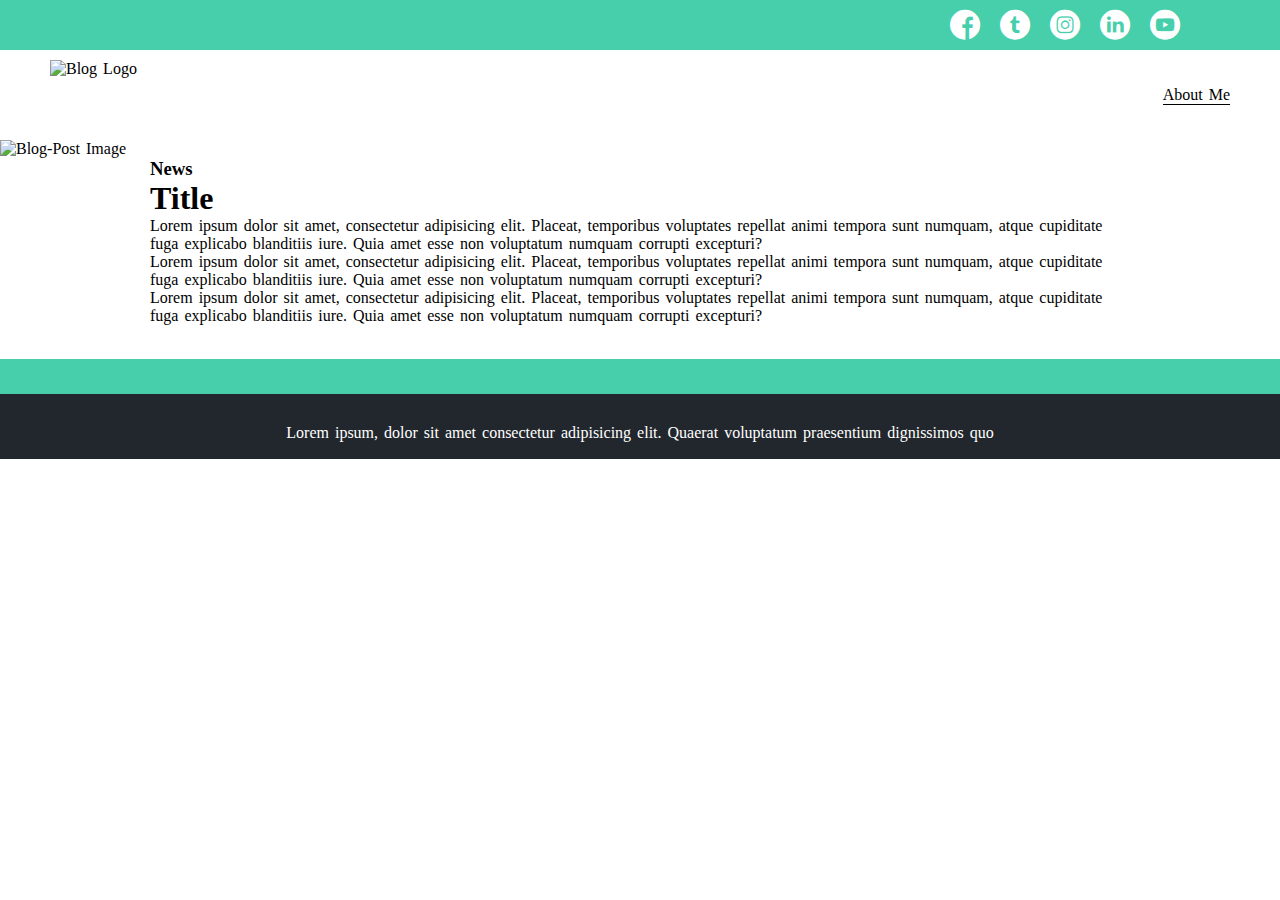
==== blog.html @ c308e5e0 "Blog.html structure" ====
<!DOCTYPE html>
<html lang="en">
    <head>
        <meta charset="UTF-8"/>
        <meta http-equiv="X-UA-Compatible" content="IE=edge"/>
        <meta name="viewport" content="width=device-width, initial-scale=1.0"/>
        <link rel="stylesheet" href="./src/styles/css/main.css">
        <link rel="stylesheet" href="./src/assets/font/flaticon.css">
        <link rel="icon" type="image/png" href="./src/assets/img/astronaut.png"/>
        <link rel="shortcut icon" type="image/png" href="./src/assets/img/astronaut.png"/>
        <title>My TechBlog</title>
    </head>

    <body>
        <header>
            <section class="header-icons-container">
                <div class="icons">
                    <a href="https://www.facebook.com" target="blank"><span class="flaticon-001-facebook"></span></a>
                    <a href="https://twitter.com" target="blank"><span class="flaticon-002-twitter"></span></a>
                    <a href="https://www.instagram.com" target="blank"><span class="flaticon-011-instagram"></span></a>
                    <a href="https://www.linkedin.com" target="blank"><span class="flaticon-010-linkedin"></span></a>
                    <a href="https://www.youtube.com" target="blank"><span class="flaticon-008-youtube"></span></a>
                </div>
            </section>

            <nav>
                <section class="nav-logo-container">
                    <a href="./"><img src="./src/assets/img/Logo-negro.png" alt="Blog Logo"></a>
                </section>

                <section class="profile-link">
                    <a href="./profile.html">About Me</a>
                </section>
            </nav>
        </header>

        <main>
            <section class="blogpost-img-container">
                <img src="./src/assets/img/main-news-img.png" alt="Blog-Post Image">
            </section>

            <section class="blogpost.main-container">
                <div class="grid-container">
                    <h3>News</h3>
                    <article>
                        <h1>Title</h1>
                        <p>Lorem ipsum dolor sit amet, consectetur adipisicing elit. Placeat, temporibus voluptates repellat animi tempora sunt numquam, atque cupiditate fuga explicabo blanditiis iure. Quia amet esse non voluptatum numquam corrupti excepturi?</p>
                        <p>Lorem ipsum dolor sit amet, consectetur adipisicing elit. Placeat, temporibus voluptates repellat animi tempora sunt numquam, atque cupiditate fuga explicabo blanditiis iure. Quia amet esse non voluptatum numquam corrupti excepturi?</p>
                        <p>Lorem ipsum dolor sit amet, consectetur adipisicing elit. Placeat, temporibus voluptates repellat animi tempora sunt numquam, atque cupiditate fuga explicabo blanditiis iure. Quia amet esse non voluptatum numquam corrupti excepturi?</p>
                    </article>
                </div>
            </section>

            <section class="contact-main-container">
                <div class="contact-left">
                    <img src="" alt="">
                    <div>
                        <a href=""></a>
                        <p></p>
                    </div>
                </div>

                <div class="contact-right">
                    <img src="" alt="">
                    <div>
                        <a href=""></a>
                        <p></p>
                    </div>
                </div>
            </section>
        </main>

        <footer>
            <p>Lorem ipsum, dolor sit amet consectetur adipisicing elit. Quaerat voluptatum praesentium dignissimos quo</p>
        </footer>
    </body>
</html>
---- src/styles/css/main.css ----
:root {
    --primary-color: #47CFAC;
    --section-color: #E6E9ED;
}

@font-face {
    font-family: "Flaticon";
    src: url("../../assets/font/Flaticon.ttf");
}

* {
    box-sizing: border-box;
    margin: 0px;
    padding: 0px;
}

html {
    font-size: 62.5%;
}

body {
    font-family: "Flaticon";
    font-size: 1.6rem;
}

.home-body {
    position: fixed;
    top: 0px;
    bottom: 0px;
    left: 0px;
    right: 0px;
    font-size: 1.6rem;
}

.grid-container  {
    max-width: 980px;
    margin: auto;
}

a {
    text-decoration: none;
    display: inline;
    color: black;
}

header {
    width: 100%;
    height: 140px;
    display: grid;
    grid-template-rows: 1fr 1fr;
}

header .header-icons-container {
    width: 100%;
    height: 50px;
    display: grid;
    background-color: var(--primary-color);
}

header .header-icons-container .icons {
    width: 300px;
    height: auto;
    display: flex;
    justify-items: flex-end;
    align-items: center;
    justify-items: space-between;
    justify-self: end;
    margin-right: 50px;
}

header .icons span {
    width: 50px;
    height: 50px;
    color: white;
}

nav {
    display: grid;
    grid-template-columns: 1fr 1fr;
    height: 90px;
}

nav .nav-logo-container {
    margin-left: 50px;
}

nav .nav-logo-container img {
    width: 220px;
    margin-top: 10px;
}

nav .profile-link {
    display: flex;
    align-items: center;
    justify-content: flex-end;
    margin-right: 50px;
}

nav .profile-link a {
    color: black;
    border-bottom: 1px solid black;
}

main .home-main-section {
    width: 100%;
    height: 80vh;
    display: flex;
    justify-content: center;
    align-items: center;
    background-image: url("../../assets/img/Cover.png");
    background-repeat: no-repeat;
    background-position: center;
    background-size: cover;
}

.home-main-section .hero {
    width: 80%;
    height: 75%;
    display: flex;
    justify-content: center;
    align-items: center;
    background-color: rgba(255, 255, 255, 0.09);
}

.home-main-section .hero__container {
    width: 90%;
    height: 80%;
    display: flex;
    flex-direction: column;
    justify-content: center;
    align-items: center;
    border-radius: 15px;
    border: 1px solid white;
}

.home-main-section .hero .hero__container h2 {
    color: white;
    font-size: 3.5rem;
    font-family: "Flaticon", sans-serif;
}

.home-main-section .hero .hero__container button, button a {
    background-color: var(--primary-color);
    border: none;
    border-radius: 20px;
    font-size: 2.5rem;
    padding: 10px;
    margin-top: 50px;
    color: white;
    font-family: "Flaticon", sans-serif;
}

.home-main-section .hero .hero__container button:hover {
    box-shadow: 0px 0px 15px 0px white;
    padding: 9px;
    border: 1px solid white;
}

.blogs-main {
    display: grid;
}

.blogs-news-container {
    background-color: var(--section-color);
    padding: 0px 50px 40px;
}

.blogs-main-new {
    display: grid;
    grid-template-columns: 2fr 1fr;
    grid-template-rows: 2fr;
}

.blogs-news-img-container {
    grid-column: 1;
}

.blogs-news-img-container img {
    width: 85%;
}

.blogs-news-info-container {
    grid-column: 2;
}

.blogs-posts-container {
    padding: 0px 50px 40px;
}

hr {
    height: 1px;
    width: 100%;
    margin: 20px auto 15px;
}

.blogs-posts-container h3 {
    border-bottom: 1px solid #CDD2DA;
    padding-bottom: 20px;
    text-align: center;
    margin-bottom: 20px;
}

.blogs-button {
    border: 1px solid var(--primary-color);
    font-size: 1.3rem;
    padding: 10px;
    margin-top: 20px;
    font-weight: bold;
}

.blogs-button:hover {
    background-color: var(--primary-color);
    color: white;
    box-shadow: 0px 0px 5px 0px #22272D;
}

.blogs-posts-container .grid-container {
    display: flex;
    justify-content: space-around;
    flex-wrap: wrap;
}

.blogs-new-info-container p {
    margin-bottom: 10%;
}

.blogs-posts-container .post-container {
    display: inline-block;
    padding-left: 10px;
    max-width: 30%;
    margin-bottom: 50px;
}

.blogs-posts-container .posts-container p {
    margin-bottom: 35px;
}

.blogs-posts-container .post-container img {
    width: 100%;
}

.blogs-posts-container .post-container img + p {
    font-weight: bolder;
    margin: 5px 0px;
}

.blogs-posts-container .post-container img + p + p {
    margin: 5px 0px 15px;
}

footer {
    width: 100%;
    height: 100px;
    background-color: #22272D;
    border-top: 35px solid var(--primary-color);
    text-align: center;
}

footer p {
    color: white;
    margin-top: 30px;

}
---- src/assets/font/flaticon.css ----
/*
  	Flaticon icon font: Flaticon
  	Creation date: 20/12/2018 09:27
  	*/

@font-face {
  font-family: "Flaticon";
  src: url("./Flaticon.eot");
  src: url("./Flaticon.eot?#iefix") format("embedded-opentype"),
       url("./Flaticon.woff") format("woff"),
       url("./Flaticon.ttf") format("truetype"),
       url("./Flaticon.svg#Flaticon") format("svg");
  font-weight: normal;
  font-style: normal;
}

@media screen and (-webkit-min-device-pixel-ratio:0) {
  @font-face {
    font-family: "Flaticon";
    src: url("./Flaticon.svg#Flaticon") format("svg");
  }
}

[class^="flaticon-"]:before, [class*=" flaticon-"]:before,
[class^="flaticon-"]:after, [class*=" flaticon-"]:after {   
  font-family: Flaticon;
        font-size: 30px;
font-style: normal;
margin-left: 20px;
}

.flaticon-001-facebook:before { content: "\f100"; }
.flaticon-002-twitter:before { content: "\f101"; }
.flaticon-003-whatsapp:before { content: "\f102"; }
.flaticon-004-groupme:before { content: "\f103"; }
.flaticon-005-kik:before { content: "\f104"; }
.flaticon-006-skype:before { content: "\f105"; }
.flaticon-007-periscope:before { content: "\f106"; }
.flaticon-008-youtube:before { content: "\f107"; }
.flaticon-009-itunes:before { content: "\f108"; }
.flaticon-010-linkedin:before { content: "\f109"; }
.flaticon-011-instagram:before { content: "\f10a"; }
.flaticon-012-messenger:before { content: "\f10b"; }
.flaticon-013-twitter-1:before { content: "\f10c"; }
.flaticon-014-snapchat:before { content: "\f10d"; }
.flaticon-015-reddit:before { content: "\f10e"; }
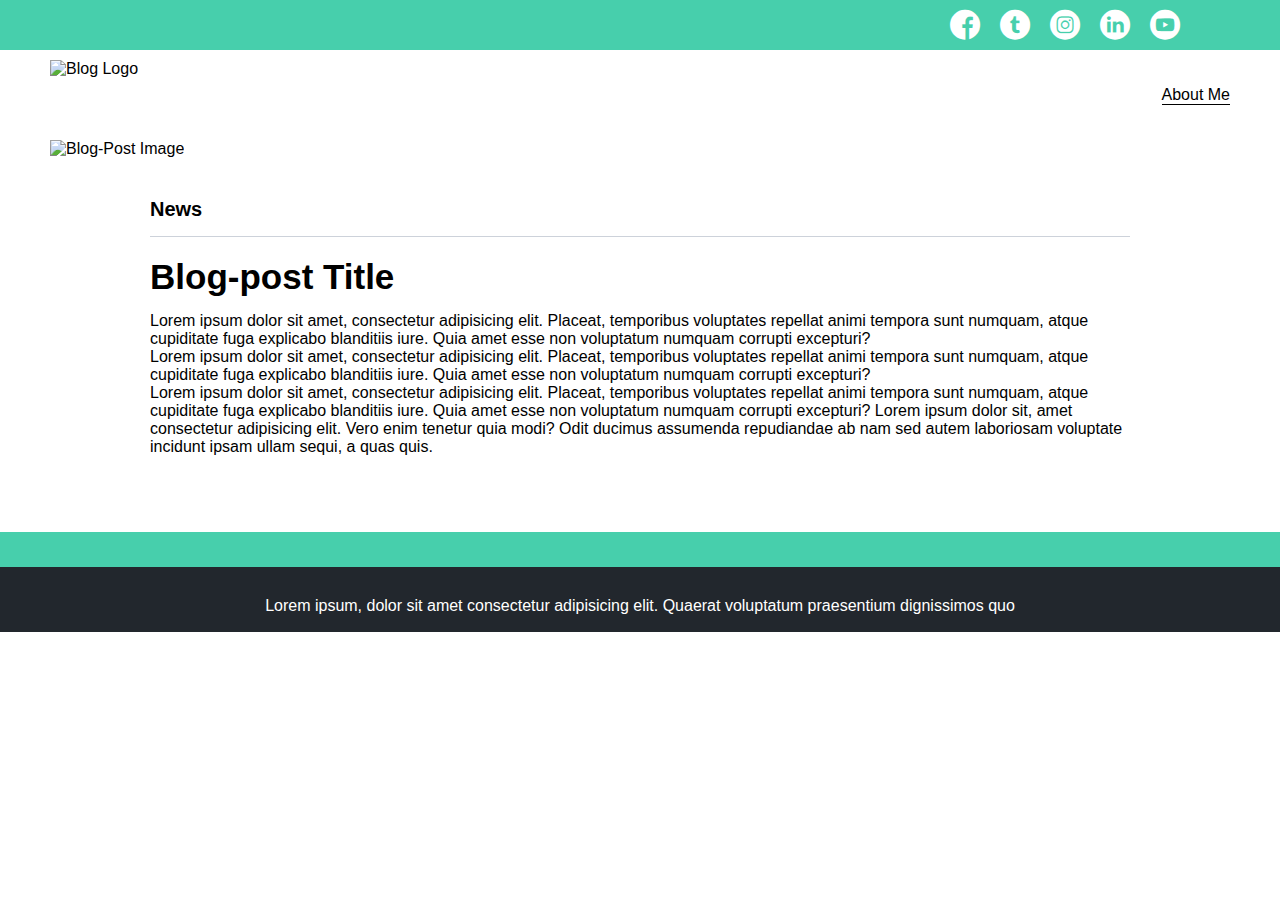
==== commit 46ef050a: "Styling and finishing Blog.html" ====
--- a/blog.html
+++ b/blog.html
@@ -39,14 +39,14 @@
                 <img src="./src/assets/img/main-news-img.png" alt="Blog-Post Image">
             </section>
 
-            <section class="blogpost.main-container">
+            <section class="blogpost-main-container">
                 <div class="grid-container">
                     <h3>News</h3>
                     <article>
-                        <h1>Title</h1>
+                        <h1>Blog-post Title</h1>
                         <p>Lorem ipsum dolor sit amet, consectetur adipisicing elit. Placeat, temporibus voluptates repellat animi tempora sunt numquam, atque cupiditate fuga explicabo blanditiis iure. Quia amet esse non voluptatum numquam corrupti excepturi?</p>
                         <p>Lorem ipsum dolor sit amet, consectetur adipisicing elit. Placeat, temporibus voluptates repellat animi tempora sunt numquam, atque cupiditate fuga explicabo blanditiis iure. Quia amet esse non voluptatum numquam corrupti excepturi?</p>
-                        <p>Lorem ipsum dolor sit amet, consectetur adipisicing elit. Placeat, temporibus voluptates repellat animi tempora sunt numquam, atque cupiditate fuga explicabo blanditiis iure. Quia amet esse non voluptatum numquam corrupti excepturi?</p>
+                        <p>Lorem ipsum dolor sit amet, consectetur adipisicing elit. Placeat, temporibus voluptates repellat animi tempora sunt numquam, atque cupiditate fuga explicabo blanditiis iure. Quia amet esse non voluptatum numquam corrupti excepturi? Lorem ipsum dolor sit, amet consectetur adipisicing elit. Vero enim tenetur quia modi? Odit ducimus assumenda repudiandae ab nam sed autem laboriosam voluptate incidunt ipsam ullam sequi, a quas quis.</p>
                     </article>
                 </div>
             </section>
--- a/src/styles/css/main.css
+++ b/src/styles/css/main.css
@@ -6,6 +6,11 @@
 @font-face {
     font-family: "Flaticon";
     src: url("../../assets/font/Flaticon.ttf");
+}
+
+@font-face {
+    font-family: "Roboto";
+    src: url('https://fonts.googleapis.com/css2?family=Roboto:ital,wght@0,100;0,400;1,500;1,700&display=swap');
 }
 
 * {
@@ -19,7 +24,7 @@
 }
 
 body {
-    font-family: "Flaticon";
+    font-family: 'Roboto', sans-serif;
     font-size: 1.6rem;
 }
 
@@ -260,4 +265,28 @@
     color: white;
     margin-top: 30px;
 
+}
+
+.blogpost-img-container {
+    padding: 0px 50px 40px;
+}
+
+.blogpost-img-container img {
+    width: 100%;
+}
+
+.blogpost-main-container {
+    padding: 0px 50px 40px;
+}
+
+.blogpost-main-container  div h3 {
+    border-bottom: 1px solid #CDD2DA;
+    margin-bottom: 20px;
+    padding-bottom: 15px;
+    font-size: 2rem;
+}
+
+.blogpost-main-container article h1 {
+    font-size: 3.5rem;
+    margin: 0px 0px 15px;
 }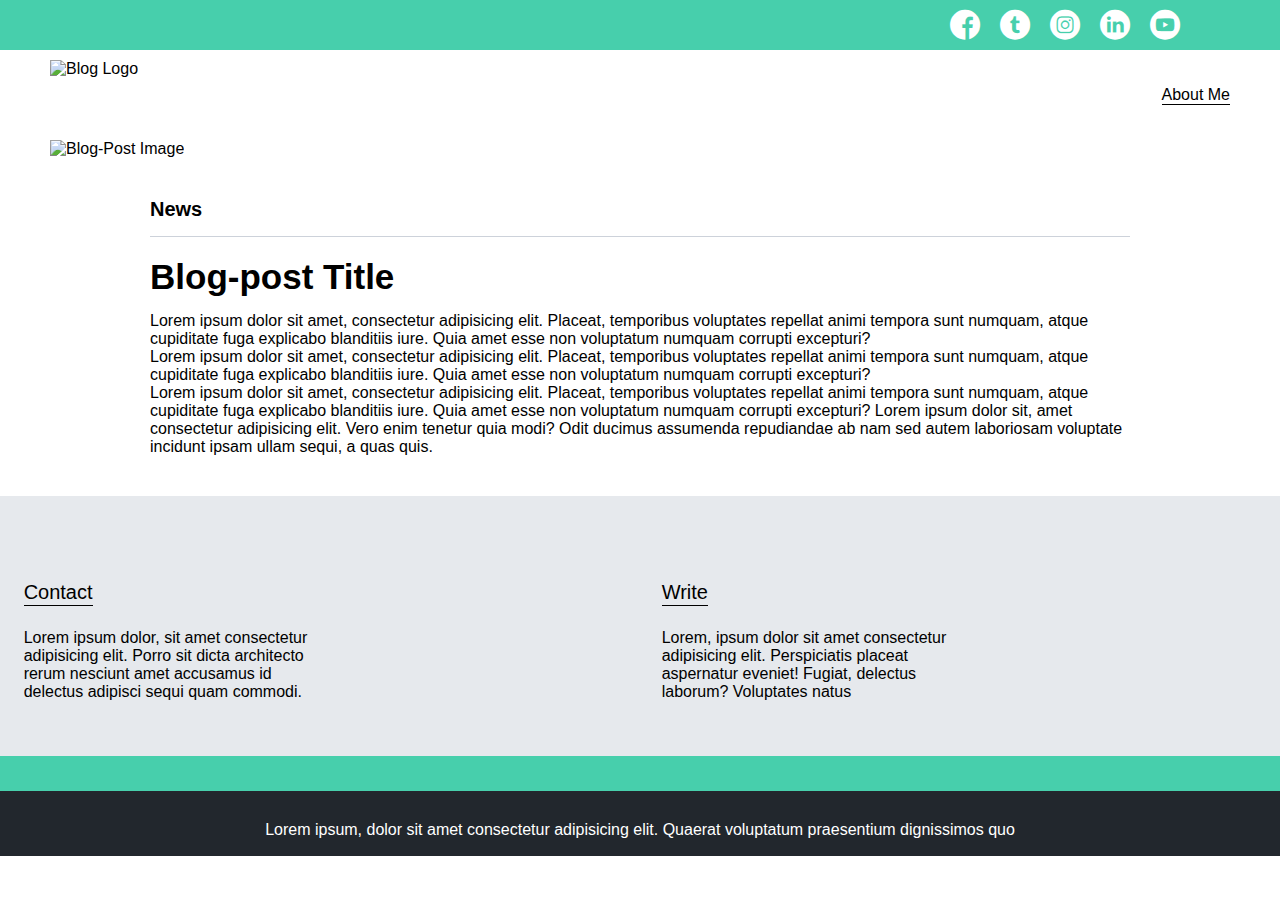
==== commit e6686abd: "Adding contact to blog" ====
--- a/blog.html
+++ b/blog.html
@@ -53,18 +53,18 @@
 
             <section class="contact-main-container">
                 <div class="contact-left">
-                    <img src="" alt="">
+                    <img src="./src/assets/img/013-newsletter.png" alt="">
                     <div>
-                        <a href=""></a>
-                        <p></p>
+                        <a href="">Contact</a>
+                        <p>Lorem ipsum dolor, sit amet consectetur adipisicing elit. Porro sit dicta architecto rerum nesciunt amet accusamus id delectus adipisci sequi quam commodi.</p>
                     </div>
                 </div>
 
                 <div class="contact-right">
-                    <img src="" alt="">
+                    <img src="./src/assets/img/006-like.png" alt="">
                     <div>
-                        <a href=""></a>
-                        <p></p>
+                        <a href="">Write</a>
+                        <p>Lorem, ipsum dolor sit amet consectetur adipisicing elit. Perspiciatis placeat aspernatur eveniet! Fugiat, delectus laborum? Voluptates natus</p>
                     </div>
                 </div>
             </section>
--- a/src/styles/css/main.css
+++ b/src/styles/css/main.css
@@ -289,4 +289,48 @@
 .blogpost-main-container article h1 {
     font-size: 3.5rem;
     margin: 0px 0px 15px;
-}+}
+
+.contact-main-container {
+    width: 100%;
+    min-height: 250px;
+    background-color: #E6E9ED;
+    text-align: center;
+    padding-bottom: 50px;
+}
+
+.contact-main-container div {
+    display: inline-block;
+    width: 49.5%;
+    height: 100%;
+
+}
+
+.contact-main-container div a {
+    border-bottom: 1px solid black;
+    padding-bottom: 2px;
+    margin-bottom: 15px;
+}
+
+.contact-main-container .contact-left, .contact-main-container .contact-right {
+    text-align: initial;
+    margin-top: 85px;
+}
+
+.contact-main-container img {
+    width: 100px;
+}
+
+.contact-main-container div {
+    margin: 0 auto;
+}
+
+.contact-main-container div a {
+    margin-left: 15px;
+    font-size: 2rem;
+}
+
+.contact-main-container div p {
+    margin: 25px 5px 5px 15px;
+}
+
